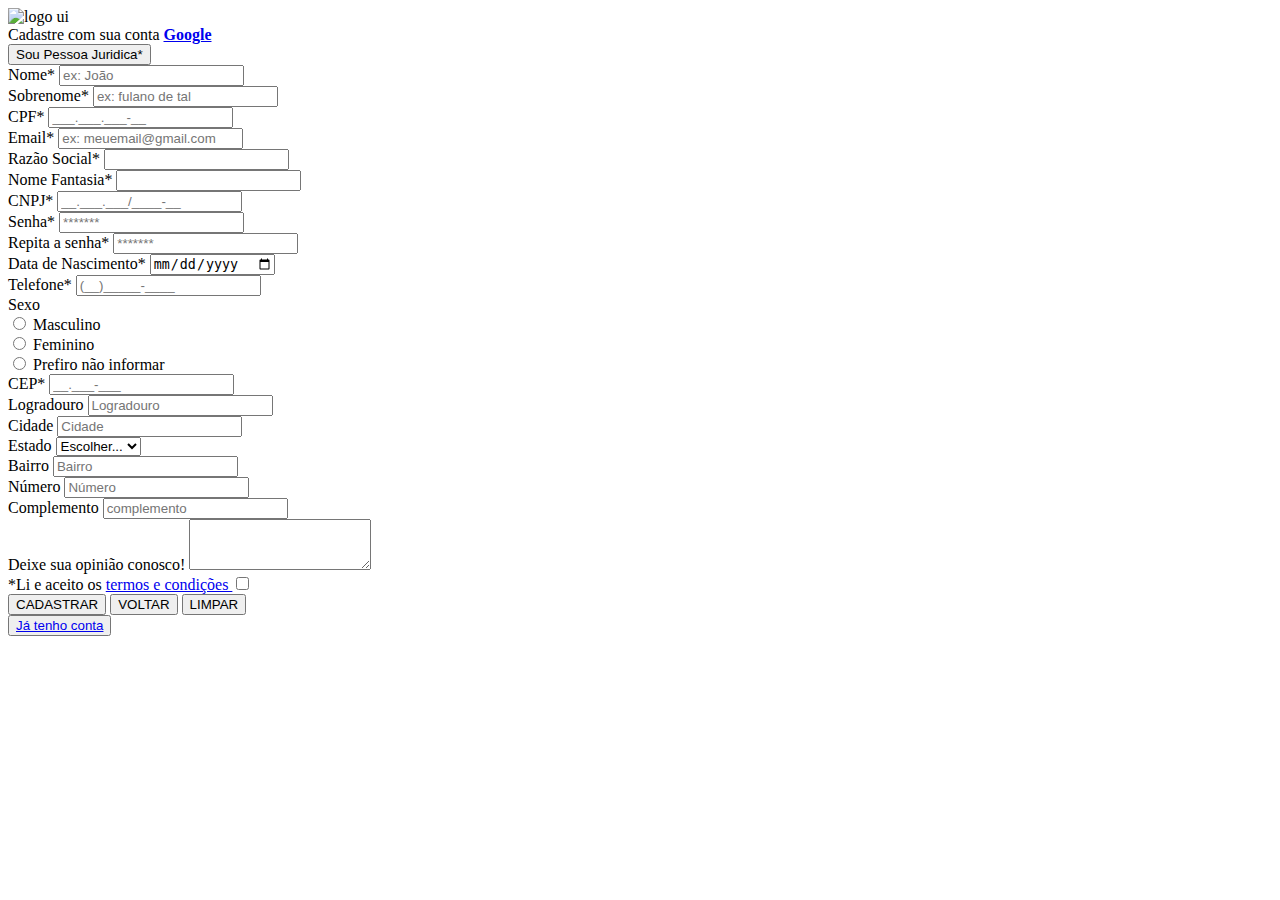
==== Formulario/index.html @ e6c0f7db "Correção no botão" ====
<!DOCTYPE html>
<html lang="en">

<head>
    <meta charset="UTF-8" />
    <meta http-equiv="X-UA-Compatible" content="IE=edge" />
    <meta name="viewport" content="width=device-width, initial-scale=1.0" />
    <!-- CSS only -->
    <link href="https://cdn.jsdelivr.net/npm/bootstrap@5.2.0-beta1/dist/css/bootstrap.min.css" rel="stylesheet"
        integrity="sha384-0evHe/X+R7YkIZDRvuzKMRqM+OrBnVFBL6DOitfPri4tjfHxaWutUpFmBp4vmVor" crossorigin="anonymous" />

    <script defer src="script.js"></script>
    <link rel="stylesheet" href="styles.css">
    <title>Formulario de Cadastro</title>
</head>

<body class="bg-dark">
    <div class="container ">
        <div class="row form-cadastro justify-content-center bg-dark ">
            <div class="col-6 aling-self-center area-form border bg-white">
                <div class="row justify-content-center mb-4">
                    <img src="https://d1csarkz8obe9u.cloudfront.net/posterpreviews/welcome-video-design-template-6ef541fd151da84baea3a60a489d6a9c_screen.jpg?ts=1577643382"
                        class="rounded-circle" alt="logo ui" />
                </div>
                <span class="small d-block ">
                    Cadastre com sua conta
                    <a href="https://www.google.com/intl/pt-BR/account/about/" target="_blank">
                        <b> Google</b>
                    </a></span>
                <form class="form" id="form">

                    <div class="row input-goup mt-1 ">
                        <div class="col-md-6 mb-3">
                            <button id="pjbtn" type="button" class="btn bot-click  btn-info  fw-semibold btn-sm">
                                Sou Pessoa Juridica*
                            </button>
                        </div>
                    </div>

                    <div id="pf" class="input-goup mt-1 mb-3 ">
                        <div class="row input-goup mb-3 fw-semibold ">
                            <div class="col-md-6 ">
                                <label>Nome*</label>
                                <input type="text" class="form-control bg-light  " id="nome" placeholder="ex: João" />
                            </div>
                            <div class="col-md-6 ">
                                <label>Sobrenome*</label>
                                <input type="text" class="form-control bg-light " id="sobrenome" name="sobrenome"
                                    placeholder="ex: fulano de tal" />
                            </div>
                        </div>
                        <div class="row input-goup mb-3 fw-semibold">
                            <div class="col-md-6 ">
                                <label>CPF*</label>
                                <input id="cpf" type="text" name="cpf"
                                    class="form-control bg-light btn-outline-secondary" autocomplete="off"
                                    onkeyup="mascara_cpf()" />
                            </div>
                            <div class="col-md-6 ">
                                <label>Email*</label>
                                <input type="email" id="email" class="form-control bg-light btn-outline-secondary"
                                    placeholder="ex: meuemail@gmail.com" />
                            </div>
                        </div>
                    </div>
                    <div id="pj" class="input-goup mb-3 fw-semibold">
                        <div class="row input-goup mb-3">
                            <div class="col-md-6 ">
                                <label>Razão Social*</label>
                                <input type="text" class="form-control bg-light btn-outline-secondary" />
                            </div>
                            <div class="col-md-6 ">
                                <label>Nome Fantasia*</label>
                                <input type="text" class="form-control bg-light btn-outline-secondary" />
                            </div>
                        </div>
                        <div class="col-md-6 mb-3 fw-semibold">
                            <label>CNPJ*</label>
                            <input id="cnpj" type="text" name="cnpj" class="form-control bg-light btn-outline-secondary"
                                autocomplete="off" onkeyup="mascara_cnpj()" />
                        </div>
                    </div>

                    <div class="row input-goup mb-3 fw-semibold">
                        <div class="col-md-6 ">
                            <label>Senha*</label>
                            <input type="password" id="senha" class="form-control bg-light btn-outline-secondary"
                                placeholder="*******" />
                        </div>
                        <div class="col-md-6 ">
                            <label>Repita a senha*</label>
                            <input type="password" id="rsenha" class="form-control bg-light outline-secondary"
                                placeholder="*******" />
                        </div>
                    </div>
                    <div class="row input-goup mb-3 fw-semibold">
                        <div class="col-md-6 ">
                            <label>Data de Nascimento*</label>
                            <input id="data" type="date" class="form-control bg-light " />
                        </div>
                        <div class="col-md-6 ">
                            <label>Telefone*</label>
                            <input type="tel" id="tele" class="form-control bg-light btn-outline-secondary" />
                        </div>
                    </div>
                    <div class="row input-group mb-6 mb-3">
                        <label class="mb-1 fw-semibold">Sexo</label>
                        <div>
                            <div class="form-check form-check-inline">
                                <input class="form-check-input" type="radio" name="sexo" id="masculino" value="M" />
                                <label class="form-check-label" for="masculino">Masculino</label>
                            </div>
                            <div class="form-check form-check-inline">
                                <input class="form-check-input" type="radio" name="sexo" id="feminino" value="F" />
                                <label class="form-check-label" for="feminino">Feminino</label>
                            </div>
                            <div class="form-check form-check-inline">
                                <input class="form-check-input" type="radio" name="sexo" id="outro" value="O" />
                                <label class="form-check-label" for="outro">Prefiro não informar</label>
                            </div>
                        </div>
                    </div>

                    <!-- INFORMAÇÕES SOBRE O ENDEREÇO -->

                    <div class="row input-goup mt-1 mb-3 fw-semibold">
                        <div class="col-md-6  ">
                            <label for="cep">CEP*</label>
                            <input type="text" name="cep" class="form-control bg-light outline-secondary" id="cep"
                                maxlength="8" onkeyup="mascara_cep()" placeholder="__.___-__" />
                        </div>
                        <div class="col-md-6 ">
                            <label for="logradouro">Logradouro</label>
                            <input type="text" name="logradouro" class="form-control bg-light outline-secondary"
                                id="logradouro" placeholder="Logradouro" readonly />
                        </div>
                    </div>
                    <div class="row input-goup mt-1  mb-3 fw-semibold">
                        <div class="col-md-6 ">
                            <label for="cidade">Cidade</label>
                            <input type="text" name="cidade" class="form-control bg-light outline-secondary" id="cidade"
                                placeholder="Cidade" readonly />
                        </div>
                        <div class="col-md-6 ">
                            <label for="estado">Estado</label>
                            <select id="uf" class="form-control form-select bg-light outline-secondary " readonly>
                                <option selected>Escolher...</option>
                                <option value="MG">MG</option>
                                <option value="DF">DF</option>
                                <option value="SP">SP</option>
                                <option value="GO">GO</option>
                                <option value="RR">RR</option>
                                <option value="AP">AP</option>
                                <option value="AM">AM</option>
                                <option value="AC">AC</option>
                                <option value="RO">RO</option>
                                <option value="TO">TO</option>
                                <option value="MA">MA</option>
                                <option value="PI">PI</option>
                                <option value="CE">CE</option>
                                <option value="RN">RN</option>
                                <option value="PB">PB</option>
                                <option value="PE">PE</option>
                                <option value="AL">AL</option>
                                <option value="SE">SE</option>
                                <option value="BA">BA</option>
                                <option value="MT">MT</option>
                                <option value="MS">MS</option>
                                <option value="ES">ES</option>
                                <option value="RJ">RJ</option>
                                <option value="PR">PR</option>
                                <option value="SC">SC</option>
                                <option value="RS">RS</option>
                            </select>
                        </div>
                    </div>

                    <div class="row input-goup mt-1 mb-3 fw-semibold">
                        <div class="col-md-6 mb-3">
                            <label for="bairro">Bairro</label>
                            <input type="text" name="bairro" class="form-control" id="bairro" placeholder="Bairro"
                                readonly />
                        </div>
                        <div class="col-md-6 ">
                            <label for="numero">Número</label>
                            <input type="number" name="numero" class="form-control" id="numero" placeholder="Número" />
                        </div>
                    </div>
                    <div class="col-md-6  mb-3 fw-semibold">
                        <label for="complemento">Complemento</label>
                        <input type="text" name="complemento" class="form-control" id="complemento"
                            placeholder="complemento" />
                    </div>
                    <div class="form-group input-goup  mb-3 fw-semibold">
                        <label for="opiniao">Deixe sua opinião conosco!</label>
                        <textarea class="form-control" id="opiniao" rows="3"></textarea>
                    </div>

                    <div class="form-check form-check-inline input-goup mb-4">
                        <label class="form-check-label fw-semibold col-12  " for="termos">*Li e aceito os <a
                                href="https://policies.google.com/terms?hl=pt-BR" target="_blank"> termos e condições
                            </a></label>
                        <input class="form-check-input" name="termos" type="checkbox" id="termos" value="termos" />

                    </div>

                    <div class="row btn-goup mb-3 ">
                        <div class="container-fluid col">
                            <button id="btncadastrar" type="submit" class="btn btn-info fw-semibold">
                                CADASTRAR
                            </button>
                            <button type="button" class="btn btn-secondary  fw-semibold">
                                VOLTAR
                            </button>
                            <button type="reset" class="btn btn-secondary fw-semibold ">
                                LIMPAR
                            </button>
                        </div>
                    </div>
                </form>

                <button type="button" class="btn btn-default btn-block  mb-3">
                    <a href="https://policies.google.com/terms?hl=pt-BR" target="_blank">Já tenho conta
                    </a>
                </button>
            </div>
        </div>
    </div>
    <script type="text/javascript" src="js/jquery-3.4.1.min.js"></script>
    <script src="https://cdnjs.cloudflare.com/ajax/libs/popper.js/1.14.3/umd/popper.min.js"
        integrity="sha384-ZMP7rVo3mIykV+2+9J3UJ46jBk0WLaUAdn689aCwoqbBJiSnjAK/l8WvCWPIPm49"
        crossorigin="anonymous"></script>
    <script src="//http://ajax.googleapis.com/ajax/libs/jquery/1.11.1/jquery.min.js"></script>
    <script src="https://stackpath.bootstrapcdn.com/bootstrap/4.1.3/js/bootstrap.min.js"
        integrity="sha384-ChfqqxuZUCnJSK3+MXmPNIyE6ZbWh2IMqE241rYiqJxyMiZ6OW/JmZQ5stwEULTy"
        crossorigin="anonymous"></script>
    <script type="text/javascript" src="js/jquery.mask.js"></script>
    <script type="text/javascript" src="js/app.js"></script>
    <script type="text/javascript" src="js/jquery.validate.min.js"></script>
    <script type="text/javascript" src="js/additional-methods.js"></script>
    <script type="text/javascript" src="js/localization/messages_pt_BR.js"></script>


</body>

</html>
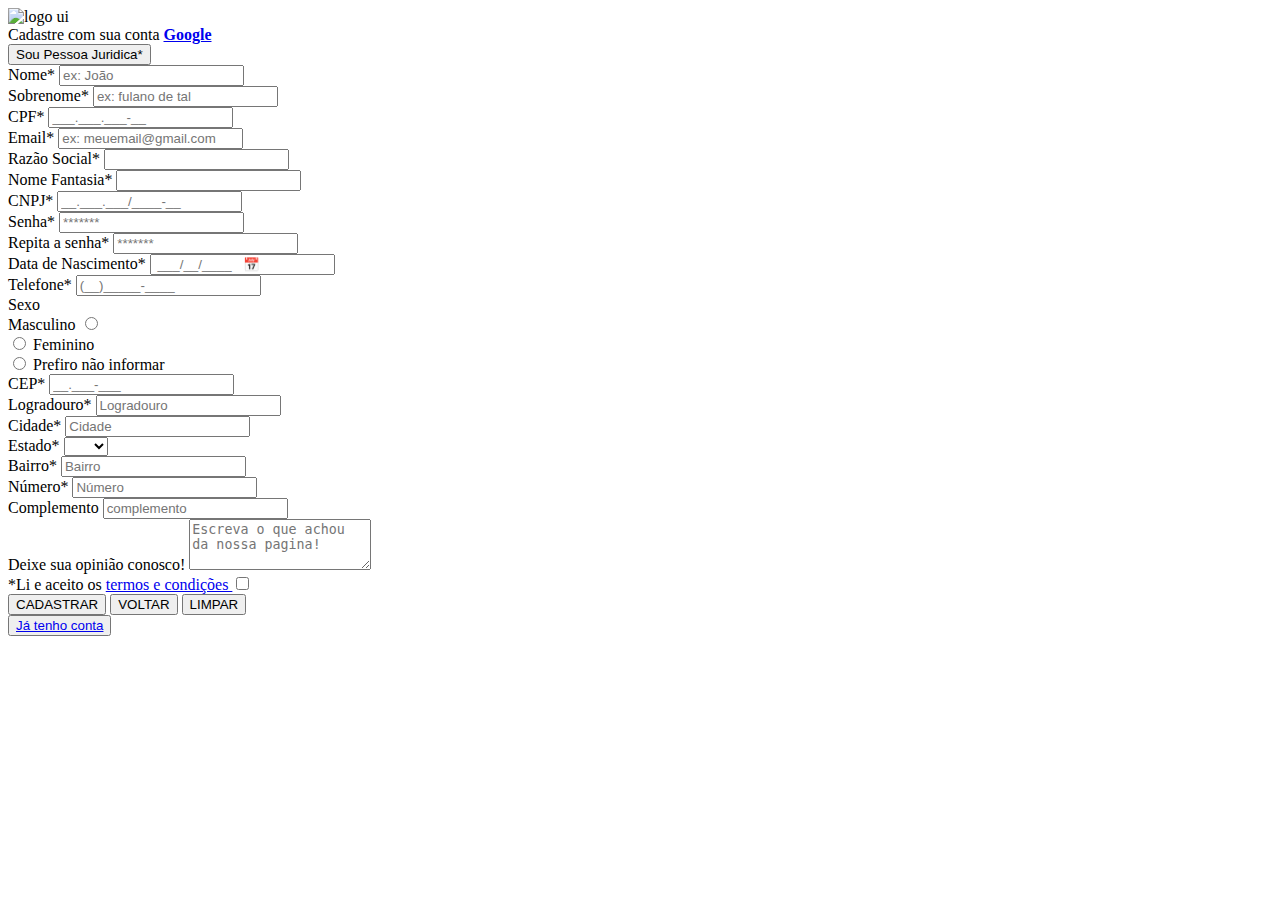
==== commit 18a3867c: "ainda estamos com erro no sexo" ====
--- a/Formulario/index.html
+++ b/Formulario/index.html
@@ -41,7 +41,8 @@
                         <div class="row input-goup mb-3 fw-semibold ">
                             <div class="col-md-6 ">
                                 <label>Nome*</label>
-                                <input type="text" class="form-control bg-light  " id="nome" placeholder="ex: João" />
+                                <input type="text" class="form-control bg-light  " name="nome" id="nome"
+                                    placeholder="ex: João" />
                             </div>
                             <div class="col-md-6 ">
                                 <label>Sobrenome*</label>
@@ -58,7 +59,8 @@
                             </div>
                             <div class="col-md-6 ">
                                 <label>Email*</label>
-                                <input type="email" id="email" class="form-control bg-light btn-outline-secondary"
+                                <input type="email" id="email" name="email"
+                                    class="form-control bg-light btn-outline-secondary"
                                     placeholder="ex: meuemail@gmail.com" />
                             </div>
                         </div>
@@ -84,31 +86,33 @@
                     <div class="row input-goup mb-3 fw-semibold">
                         <div class="col-md-6 ">
                             <label>Senha*</label>
-                            <input type="password" id="senha" class="form-control bg-light btn-outline-secondary"
-                                placeholder="*******" />
+                            <input type="password" id="senha" name="senha"
+                                class="form-control bg-light btn-outline-secondary" placeholder="*******" />
                         </div>
                         <div class="col-md-6 ">
                             <label>Repita a senha*</label>
-                            <input type="password" id="rsenha" class="form-control bg-light outline-secondary"
-                                placeholder="*******" />
+                            <input type="password" id="senha2" name="senha2"
+                                class="form-control bg-light outline-secondary" placeholder="*******" />
                         </div>
                     </div>
                     <div class="row input-goup mb-3 fw-semibold">
                         <div class="col-md-6 ">
                             <label>Data de Nascimento*</label>
-                            <input id="data" type="date" class="form-control bg-light " />
+                            <input id="data" type="text" name="data" class="form-control bg-light date" />
                         </div>
                         <div class="col-md-6 ">
                             <label>Telefone*</label>
-                            <input type="tel" id="tele" class="form-control bg-light btn-outline-secondary" />
+                            <input type="tel" id="tele" name="tele"
+                                class="form-control bg-light btn-outline-secondary" />
                         </div>
                     </div>
                     <div class="row input-group mb-6 mb-3">
                         <label class="mb-1 fw-semibold">Sexo</label>
                         <div>
                             <div class="form-check form-check-inline">
+                                <label class="form-check-label" for="masculino">Masculino</label>
                                 <input class="form-check-input" type="radio" name="sexo" id="masculino" value="M" />
-                                <label class="form-check-label" for="masculino">Masculino</label>
+
                             </div>
                             <div class="form-check form-check-inline">
                                 <input class="form-check-input" type="radio" name="sexo" id="feminino" value="F" />
@@ -130,21 +134,22 @@
                                 maxlength="8" onkeyup="mascara_cep()" placeholder="__.___-__" />
                         </div>
                         <div class="col-md-6 ">
-                            <label for="logradouro">Logradouro</label>
+                            <label for="logradouro">Logradouro*</label>
                             <input type="text" name="logradouro" class="form-control bg-light outline-secondary"
                                 id="logradouro" placeholder="Logradouro" readonly />
                         </div>
                     </div>
                     <div class="row input-goup mt-1  mb-3 fw-semibold">
                         <div class="col-md-6 ">
-                            <label for="cidade">Cidade</label>
+                            <label for="cidade">Cidade*</label>
                             <input type="text" name="cidade" class="form-control bg-light outline-secondary" id="cidade"
                                 placeholder="Cidade" readonly />
                         </div>
                         <div class="col-md-6 ">
-                            <label for="estado">Estado</label>
-                            <select id="uf" class="form-control form-select bg-light outline-secondary " readonly>
-                                <option selected>Escolher...</option>
+                            <label for="estado">Estado*</label>
+                            <select id="uf" name="estado" class="form-control form-select bg-light outline-secondary "
+                                readonly>
+                                <option selected></option>
                                 <option value="MG">MG</option>
                                 <option value="DF">DF</option>
                                 <option value="SP">SP</option>
@@ -177,12 +182,12 @@
 
                     <div class="row input-goup mt-1 mb-3 fw-semibold">
                         <div class="col-md-6 mb-3">
-                            <label for="bairro">Bairro</label>
+                            <label for="bairro">Bairro*</label>
                             <input type="text" name="bairro" class="form-control" id="bairro" placeholder="Bairro"
                                 readonly />
                         </div>
                         <div class="col-md-6 ">
-                            <label for="numero">Número</label>
+                            <label for="numero">Número*</label>
                             <input type="number" name="numero" class="form-control" id="numero" placeholder="Número" />
                         </div>
                     </div>
@@ -193,7 +198,8 @@
                     </div>
                     <div class="form-group input-goup  mb-3 fw-semibold">
                         <label for="opiniao">Deixe sua opinião conosco!</label>
-                        <textarea class="form-control" id="opiniao" rows="3"></textarea>
+                        <textarea class="form-control" id="opiniao" placeholder="Escreva o que achou da nossa pagina!"
+                            rows="3"></textarea>
                     </div>
 
                     <div class="form-check form-check-inline input-goup mb-4">
@@ -206,7 +212,8 @@
 
                     <div class="row btn-goup mb-3 ">
                         <div class="container-fluid col">
-                            <button id="btncadastrar" type="submit" class="btn btn-info fw-semibold">
+                            <button id="btncadastrar" name="btncadastrar" type="submit"
+                                class="btn btn-info fw-semibold">
                                 CADASTRAR
                             </button>
                             <button type="button" class="btn btn-secondary  fw-semibold">
